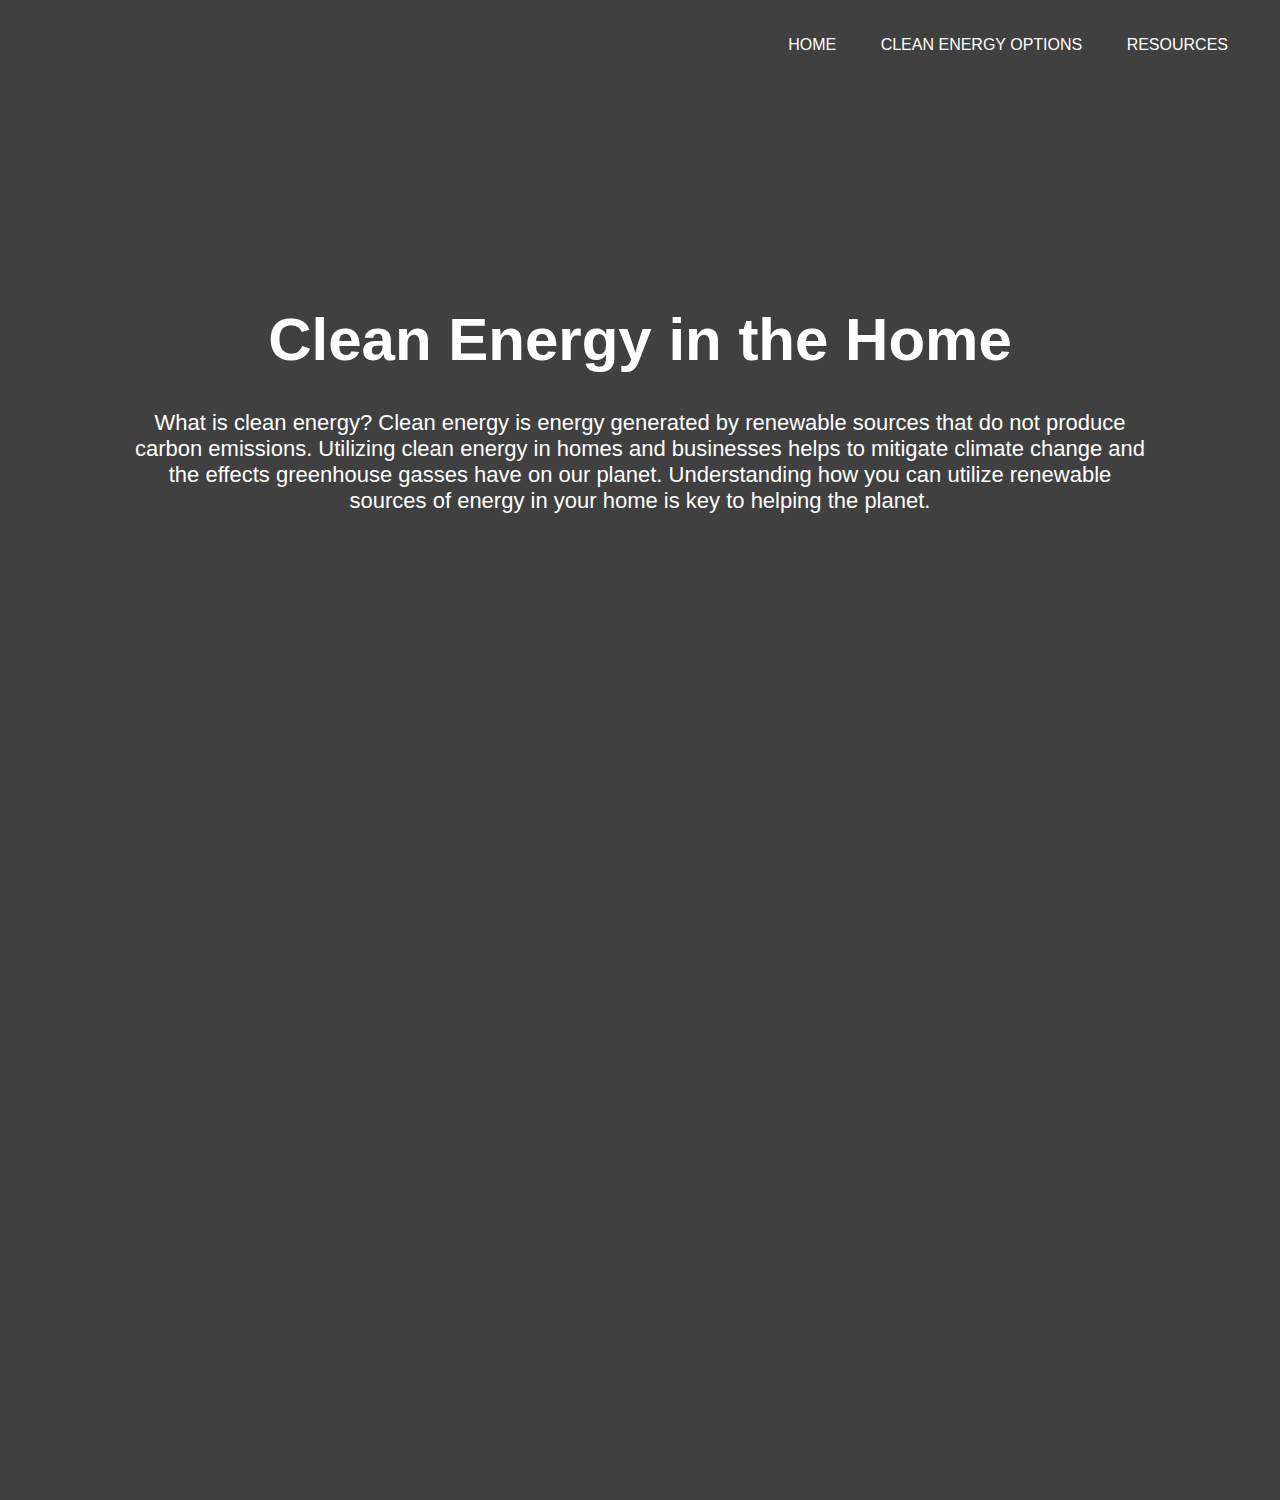
==== index.html @ e05a200f "Add files via upload" ====
<!DOCTYPE html>

<html>   

<head>
    <meta charset="utf-8">
    <meta name="viewport" content="width-device-width, initial=scale=1">
    <title>Clean Energy in the Home</title>
    <link rel="stylesheet" href="style.css">
</head>

<body>
    <div class="banner">
        <div class="navbar">
            <img src="tansparent.png" class="logo">
            <ul>
                <li><a href="index.html">Home</a></li>
                <li><a href="cleanenergy.html">Clean Energy Options</a></li>
                <li><a href="resources.html">Resources</a></li>
            </ul>
        </div>

        <div class="content">
            <h1>Clean Energy in the Home</h1>
            <br>
            <br>
            <p>What is clean energy? Clean energy is energy generated by renewable sources that do not produce carbon emissions. 
                Utilizing clean energy in homes and businesses helps to mitigate climate change and the effects greenhouse gasses have on our planet.
                Understanding how you can utilize renewable sources of energy in your home is key to helping the planet.</p>
                
        </div>

    </div>
    
    
</body>

</html>
---- style.css ----
*{
    margin: 0;
    padding: 0;
    font-family: sans-serif; 
}
.banner{
    width: 100%;
    height: 100vh;
    background-image: linear-gradient(rgba(0,0,0,0.75),rgba(0,0,0,0.75)),url(potentialbg.jpg);
    background-size: cover;
    background-position: center center;
    z-index: 0;
    height: 1500px;
}
.navbar{
    width: 95%;
    margin: auto;
    padding: 35px 0;
    display: flex;
    align-items: center;
    justify-content: space-between;

}

.navbar ul li{
    list-style: none;
    display: inline-block;
    margin: 0 20px;
    position: relative;


}
.navbar ul li a{
    text-decoration: none;
    color: #fff;
    text-transform: uppercase;

}
.navbar ul li::after{
    content: '';
    height: 3px;
    width: 0;
    background: #fff;
    position: absolute;
    left: 0;
    bottom: -5px;
    transition: 0.5s;
}
.navbar ul li:hover::after{
    width: 100%;

}
.content{
    width: 100%;
    position: absolute;
    top: 25%;
    transform: translateY(-50);
    text-align: center;
    color: #fff;
}
.content h1{
    font-size: 60px;
    margin-top: 80px;
}
.content p{
    height: 100vh;
    font-size: 22px;
    text-align: center;
    margin-left: 10%;
    margin-right: 10%;
    position: absolute;
    transform: translateY(0, -50%);


}


.content2{
    width: 100%;
    position: absolute;
    top: 25%;
    transform: translateY(-50);
    text-align: center;
    color: #fff;
}
.content2 h1{
    font-size: 60px;
    margin-top: 80px;
    color:#fff;

}
button{
    width: 200px;
    padding: 15px 0;
    text-align: center;
    margin: 20px 10px;
    border-radius: 25px;
    font-weight: bold;
    border: 2px solid #fff;
    background: transparent;
    color: #fff;
    cursor: pointer;
    position: relative;
    overflow: hidden;
}
.content3{
    width: 100%;
    position: absolute;
    top: 11%;
    transform: translateY(-50);
    text-align: left;
    color: #fff;
    white-space: normal;

}
.content3 h1{
    width: 100%;
    position: absolute;
    top: 10%;
    transform: translateY(-50);
    text-align: center;
    color: #fff;
    font-size: 60px;
}
.content3 p{
    font-size: 15px;
    text-align: left;
    position: absolute;
    margin-left: 8%;
    margin-right: 8%;
    margin-top: 12%;
    display: flex;
}
.content4{
    width: 100%;
    position: absolute;
    top: 13%;
    transform: translateY(-50);
    text-align: left;
    color: #fff;
    white-space: normal;

}
.content4 h1{
    width: 100%;
    position: absolute;
    top: 15%;
    transform: translateY(-50);
    text-align: center;
    color: #fff;
    font-size: 60px;
}
.content4 h2{
    margin-top: 6%;
    position: absolute;
    width: 100%;
    font-size: 50px;
    color: #fff;
    margin-left: 8%;
}
.content4 p{
    font-size: 20px;
    text-align: justify;
    position: absolute;
    margin-left: 8%;
    margin-right: 8%;
    margin-top: 12%;
    display: flex;
}
.content4 h3{
    margin-top: 19%;
    position: absolute;
    width: 100%;
    font-size: 50px;
    color: #fff;
    margin-left: 8%;
}
.content45 p{
    margin-top: 46%;
    font-size: 20px;
    text-align: justify;
    position: absolute;
    margin-left: 8%;
    margin-right: 8%;
    color: #fff;
}
.banner2{
    width: 100%;
    height: 100vh;
    background-image: linear-gradient(rgba(0,0,0,0.75),rgba(0,0,0,0.75)),url(bgsolar.jpg);
    background-size: cover;
    background-position: center;
    z-index: 0;
    width: cover;
    height: 1500px;
}
.banner3{
    width: 100%;
    height: 100vh;
    background-image: linear-gradient(rgba(0,0,0,0.75),rgba(0,0,0,0.75)),url(bg2.jpg);
    background-size: cover;
    background-position: center;
    z-index: 0;
}
.content5{
    width: 100%;
    position: absolute;
    top: 13%;
    transform: translateY(-50);
    text-align: left;
    color: #fff;
}
.content5 h1{
    width: 100%;
    position: absolute;
    top: 15%;
    transform: translateY(-50);
    text-align: center;
    color: #fff;
    font-size: 60px;
}
.content5 h2{
    margin-top: 6%;
    position: absolute;
    width: 100%;
    font-size: 50px;
    color: #fff;
    margin-left: 8%;
}
.content5 p{
    font-size: 20px;
    text-align: justify;
    position: absolute;
    margin-left: 8%;
    margin-right: 8%;
    margin-top: 12%;
    display: flex;
}
.content6{
    width: 100%;
    position: absolute;
    top: 13%;
    transform: translateY(-50);
    text-align: left;
    color: #fff;
}
.content6 h1{
    width: 100%;
    position: absolute;
    top: 15%;
    transform: translateY(-50);
    text-align: center;
    color: #fff;
    font-size: 60px;
}
.content6 h2{
    margin-top: 6%;
    position: absolute;
    width: 100%;
    font-size: 50px;
    color: #fff;
    margin-left: 8%;
}
.content6 p{
    font-size: 20px;
    text-align: justify;
    position: absolute;
    margin-left: 8%;
    margin-right: 8%;
    margin-top: 12%;
    display: flex;
}
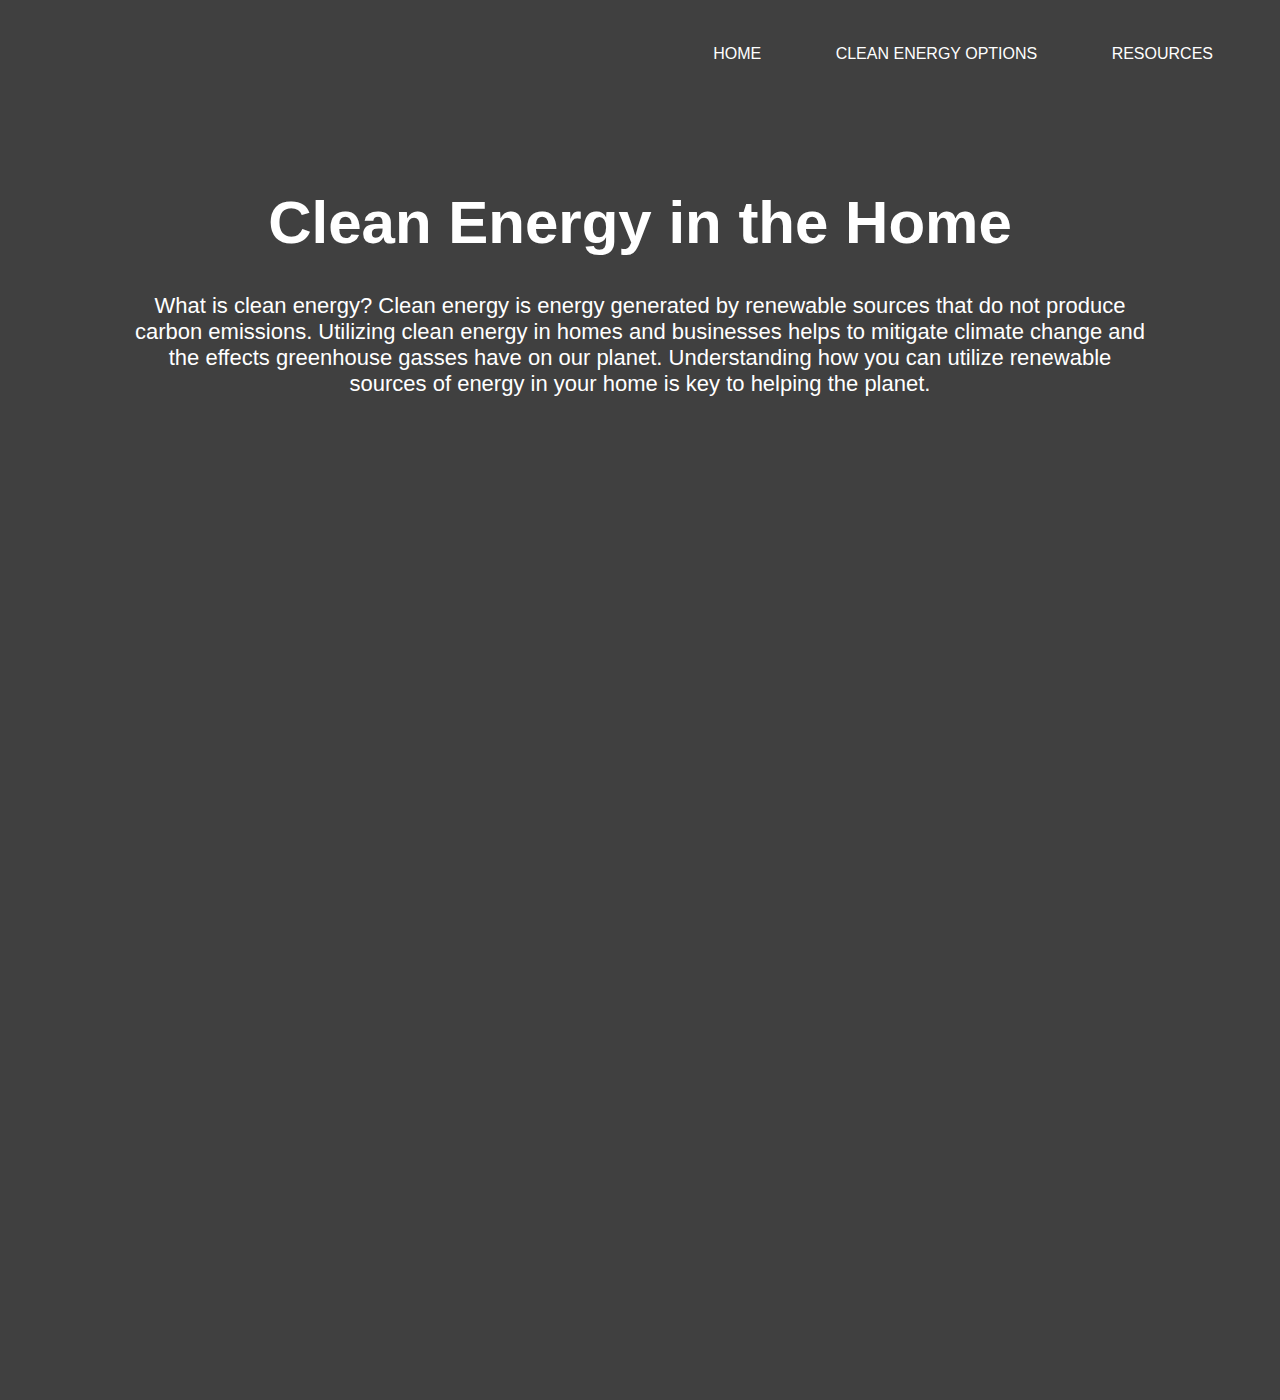
==== commit 7e9f74f2: "Add files via upload" ====
--- a/index.html
+++ b/index.html
@@ -4,6 +4,7 @@
 
 <head>
     <meta charset="utf-8">
+    <meta http-equiv="X-UA-Compatible" content="IE=edge">
     <meta name="viewport" content="width-device-width, initial=scale=1">
     <title>Clean Energy in the Home</title>
     <link rel="stylesheet" href="style.css">
@@ -15,7 +16,17 @@
             <img src="tansparent.png" class="logo">
             <ul>
                 <li><a href="index.html">Home</a></li>
-                <li><a href="cleanenergy.html">Clean Energy Options</a></li>
+                <li>
+                    <a href="cleanenergy.html">Clean Energy Options</a>
+                    <ul class="dropdown">
+                        <li><a href="solar.html"></a>SOLAR</li>
+                        <li><a href="windenergy.html"></a>WIND</li>
+                        <li><a href="geothermal.html"></a>GEOTHERMAL</li>
+                    </ul>
+                </li>
+
+                
+
                 <li><a href="resources.html">Resources</a></li>
             </ul>
         </div>
--- a/style.css
+++ b/style.css
@@ -1,18 +1,11 @@
 
 *{
-    margin: 0;
-    padding: 0;
+    margin: 0px;
+    padding: 0px;
     font-family: sans-serif; 
-}
-.banner{
-    width: 100%;
-    height: 100vh;
-    background-image: linear-gradient(rgba(0,0,0,0.75),rgba(0,0,0,0.75)),url(potentialbg.jpg);
-    background-size: cover;
-    background-position: center center;
-    z-index: 0;
-    height: 1500px;
-}
+    box-sizing: border-box;
+}
+
 .navbar{
     width: 95%;
     margin: auto;
@@ -22,20 +15,44 @@
     justify-content: space-between;
 
 }
-
+.banner{
+    width: 100%;
+    background-image: linear-gradient(rgba(0,0,0,0.75),rgba(0,0,0,0.75)),url(potentialbg.jpg);
+    background-size: cover;
+    background-position: center;
+    z-index: 0;
+    height: 1400px;
+}
 .navbar ul li{
     list-style: none;
     display: inline-block;
     margin: 0 20px;
     position: relative;
-
-
 }
 .navbar ul li a{
     text-decoration: none;
     color: #fff;
     text-transform: uppercase;
-
+    color: #fff;
+    display: block;
+    padding: 10px 15px;
+}
+.navbar ul li ul.dropdown li{
+    display: block;
+    font-size: 12px;
+    height: 39px;
+}
+.navbar ul li:hover ul.dropdown{
+    display: block;
+}
+.navbar ul li ul.dropdown{
+    width: 100%;
+    height: 130px;
+    background: #585858;
+    position: absolute;
+    z-index: 999;
+    display: none;
+    color: #fff;
 }
 .navbar ul li::after{
     content: '';
@@ -49,11 +66,9 @@
 }
 .navbar ul li:hover::after{
     width: 100%;
-
 }
 .content{
     width: 100%;
-    position: absolute;
     top: 25%;
     transform: translateY(-50);
     text-align: center;
@@ -69,16 +84,14 @@
     text-align: center;
     margin-left: 10%;
     margin-right: 10%;
-    position: absolute;
     transform: translateY(0, -50%);
-
-
-}
-
+    display: block;
+
+
+}
 
 .content2{
     width: 100%;
-    position: absolute;
     top: 25%;
     transform: translateY(-50);
     text-align: center;
@@ -106,8 +119,6 @@
 }
 .content3{
     width: 100%;
-    position: absolute;
-    top: 11%;
     transform: translateY(-50);
     text-align: left;
     color: #fff;
@@ -116,8 +127,7 @@
 }
 .content3 h1{
     width: 100%;
-    position: absolute;
-    top: 10%;
+    top: 3%;
     transform: translateY(-50);
     text-align: center;
     color: #fff;
@@ -126,148 +136,386 @@
 .content3 p{
     font-size: 15px;
     text-align: left;
-    position: absolute;
-    margin-left: 8%;
-    margin-right: 8%;
-    margin-top: 12%;
-    display: flex;
+    display: block;
 }
 .content4{
     width: 100%;
-    position: absolute;
-    top: 13%;
     transform: translateY(-50);
     text-align: left;
     color: #fff;
     white-space: normal;
 
-}
-.content4 h1{
-    width: 100%;
-    position: absolute;
-    top: 15%;
-    transform: translateY(-50);
-    text-align: center;
-    color: #fff;
-    font-size: 60px;
-}
-.content4 h2{
-    margin-top: 6%;
-    position: absolute;
-    width: 100%;
-    font-size: 50px;
-    color: #fff;
-    margin-left: 8%;
-}
-.content4 p{
-    font-size: 20px;
-    text-align: justify;
-    position: absolute;
-    margin-left: 8%;
-    margin-right: 8%;
-    margin-top: 12%;
-    display: flex;
-}
-.content4 h3{
-    margin-top: 19%;
-    position: absolute;
-    width: 100%;
-    font-size: 50px;
-    color: #fff;
-    margin-left: 8%;
-}
-.content45 p{
-    margin-top: 46%;
-    font-size: 20px;
-    text-align: justify;
-    position: absolute;
-    margin-left: 8%;
-    margin-right: 8%;
-    color: #fff;
+
 }
 .banner2{
     width: 100%;
-    height: 100vh;
+    height: 2000px;
     background-image: linear-gradient(rgba(0,0,0,0.75),rgba(0,0,0,0.75)),url(bgsolar.jpg);
     background-size: cover;
     background-position: center;
     z-index: 0;
-    width: cover;
-    height: 1500px;
+    height: 2400px;
+}
+.content4 h1{
+    width: 100%;
+    top: 3%;
+    text-align: center;
+    color: #fff;
+    font-size: 50px;
+    margin-bottom: 3%;
+    min-height: 50px;
+}
+#mainHead {
+    display: flex;
+    flex-direction: row;
+    width: 100%;
+    min-height: 50px;
+    color: #fff;
+    text-align: center;
+    padding-left: 7%;
+}
+#main-div{
+    display: flex;
+    flex-direction: row;
+    width: 100%;
+    min-height: 500px;
+    margin-top: 10px;
+    justify-content: space-between;
+}
+#left-div{
+    display: flex;
+    flex-direction: column;
+    flex-basis: 40%;
+
+}
+#sidebar-div{
+    display: flex;
+    flex-direction: column;
+    width: 100%;
+    min-height: 100px;
+    justify-content: center;
+    align-items: center;
+}
+#sidebar-div p{
+    display: flex;
+    flex-direction: column;
+    width: 100%;
+    min-height: 20px;
+    justify-content: center;
+    align-items: center;
+    color: #fff;
+    font-size: 20px;
+    padding-left: 7%; 
+}
+#right-div{
+    display: flex;
+    flex-direction: column;
+    flex-basis: 55%;
+}
+#headerBanner-div{
+    display: flex;
+    flex-direction: row;
+    width: 100%;
+    min-height: 100px;
+    justify-content: center;
+    align-items: center;
+}
+#headerBanner-div p{
+    display: flex;
+    flex-direction: row;
+    width: 100%;
+    min-height: 20px;
+    justify-content: center;
+    align-items: center;
+    color: #fff;
+    font-size: 20px;
+    padding-right: 7%;
+}
+#bodyArea-div{
+    display: flex;
+    flex-direction: row;
+    width: 100%;
+    margin-top: 10px;
+    justify-content: center;
+    align-items: center;
+    padding-right: 7%;
+}
+.responsive{
+    max-width: 75%;
+    height: auto;
+}
+.responsive{
+    max-width: 75%;
+    height: auto;
+}
+#bodyArea-div{
+    display: flex;
+    flex-direction: row;
+    width: 100%;
+    min-height: 390px;
+    justify-content: center;
+    align-items: center;
+}
+#footer-div{
+    display: flex;
+    flex-direction: row;
+    width: 100%;
+    min-height: 50px;
+    margin-top: 10px;
+    justify-content: center;
+    align-items: center;
+}
+#footer-div p{
+    display: flex;
+    flex-direction: row;
+    width: 100%;
+    min-height: 50px;
+    margin-top: 10px;
+
 }
 .banner3{
     width: 100%;
-    height: 100vh;
+    height: 1900px;
     background-image: linear-gradient(rgba(0,0,0,0.75),rgba(0,0,0,0.75)),url(bg2.jpg);
     background-size: cover;
     background-position: center;
     z-index: 0;
 }
-.content5{
-    width: 100%;
-    position: absolute;
-    top: 13%;
-    transform: translateY(-50);
+
+.content5 h1{
+    width: 100%;
+    top: 3%;
+    text-align: center;
+    color: #fff;
+    font-size: 50px;
+    margin-bottom: 3%;
+    min-height: 50px;
+}
+#wrapperWind{
+    display: flex;
+    flex-direction: column;
+    width: 100%;
+    min-height: 100px;
+    margin: auto;
+
+}
+#logoWind{
+    display: flex;
+    flex-direction: row;
+    width: 100%;
+    min-height: 35px;
+}
+#logoWind h1{
+    display: flex;
+    flex-direction: row;
+    width: 100%;
+    min-height: 35px;
+    align-items: center;
+    padding-left: 7%;
+    color: #fff;
+    margin-top: 10px;
+}
+#navWind{
+    display: flex;
+    flex-direction: row;
+    width: 100%;
+    min-height: 20px;
+    margin-top: 10px;
+    align-items: center;
+    padding-left: 7%;
+    padding-right: 7%;
+}
+#navWind p{
+    display: flex;
+    flex-direction: row;
+    width: 100%;
+    min-height: 20px;
+    margin-top: 10px;
+    align-items: center;
+    color: #fff;
+    font-size: 20px;
+}
+#headerBannerWind{
+    display: flex;
+    flex-direction: row;
+    width: 100%;
+    min-height: 100px;
+    margin-top: 10px;
+    align-items: center;
+    padding-left: 7%;
+    padding-right: 7%;
+}
+#headerBannerWind p{
+    display: flex;
+    flex-direction: row;
+    width: 100%;
+    min-height: 20px;
+    margin-top: 10px;
+    align-items: center;
+    color: #fff;
+    font-size: 20px;
+}
+#mainWind{
+    display: flex;
+    flex-direction: row;
+    width: 100%;
+    min-height: 400px;
+    padding-left: 7%;
+    padding-right: 1%;
+    margin-top: 10px;
+    justify-content: space-between;
+}
+#sidebarWind{
+    display: flex;
+    flex-direction: column;
+    flex-basis: 50%;
+    margin-top: 10px;
+}
+#bodyWind{
+    display: flex;
+    flex-direction: row;
+    flex-basis: 45%;
+    margin-top: 10px;
+
+}
+#sidebarWind p{
+    display: flex;
+    flex-direction: column;
+    flex-basis: 50%;
+    font-size: 20px;
+    color: #fff;
+}
+.content6 h1{
+    width: 100%;
+    top: 3%;
+    text-align: center;
+    color: #fff;
+    font-size: 50px;
+    margin-bottom: 3%;
+    min-height: 50px;
+}
+#wrapperGeo{
+    display: flex;
+    flex-direction: column;
+    width: 100%;
+    min-height: 100px;
+    margin: auto;
+
+}
+#logoGeo{
+    display: flex;
+    flex-direction: row;
+    width: 100%;
+    min-height: 35px;
+}
+#logoGeo h1{
+    display: flex;
+    flex-direction: row;
+    width: 100%;
+    min-height: 35px;
+    align-items: center;
+    padding-left: 7%;
+    color: #fff;
+    margin-top: 10px;
+}
+#navGeo{
+    display: flex;
+    flex-direction: row;
+    width: 100%;
+    min-height: 20px;
+    margin-top: 10px;
+    align-items: center;
+    padding-left: 7%;
+    padding-right: 7%;
+}
+#navGeo p{
+    display: flex;
+    flex-direction: row;
+    width: 100%;
+    min-height: 20px;
+    margin-top: 10px;
+    align-items: center;
+    color: #fff;
+    font-size: 20px;
+}
+#headerBannerGeo{
+    display: flex;
+    flex-direction: row;
+    width: 100%;
+    min-height: 100px;
+    margin-top: 10px;
+    align-items: center;
+    padding-left: 7%;
+    padding-right: 7%;
+}
+#headerBannerGeo p{
+    display: flex;
+    flex-direction: row;
+    width: 100%;
+    min-height: 20px;
+    margin-top: 10px;
+    align-items: center;
+    color: #fff;
+    font-size: 20px;
+}
+#mainGeo{
+    display: flex;
+    flex-direction: row;
+    width: 100%;
+    min-height: 400px;
+    padding-left: 7%;
+    padding-right: 1%;
+    margin-top: 10px;
+    justify-content: space-between;
+}
+#sidebarGeo{
+    display: flex;
+    flex-direction: column;
+    flex-basis: 50%;
+    margin-top: 10px;
+}
+#bodyGeo{
+    display: flex;
+    flex-direction: row;
+    flex-basis: 45%;
+    margin-top: 10px;
+
+}
+#sidebarGeo p{
+    display: flex;
+    flex-direction: column;
+    flex-basis: 50%;
+    font-size: 20px;
+    color: #fff;
+}
+#footerGeo{
+    display: flex;
+    flex-direction: row;
+    background-color: orange;
+}
+.banner4{
+    width: 100%;
+    height: 1700px;
+    background-image: linear-gradient(rgba(0,0,0,0.75),rgba(0,0,0,0.75)),url(geothermalbg.jpg);
+    background-size: cover;
+    background-position: center;
+}
+.content3 h1{
+    width: 100%;
+    top: 3%;
+    text-align: center;
+    color: #fff;
+    font-size: 50px;
+    margin-bottom: 3%;
+    min-height: 50px;
+}
+.content3 a{
+    color: #fff;
+    width: 100%;
+    min-height: 20px;
     text-align: left;
-    color: #fff;
-}
-.content5 h1{
-    width: 100%;
-    position: absolute;
-    top: 15%;
-    transform: translateY(-50);
-    text-align: center;
-    color: #fff;
-    font-size: 60px;
-}
-.content5 h2{
-    margin-top: 6%;
-    position: absolute;
-    width: 100%;
-    font-size: 50px;
-    color: #fff;
-    margin-left: 8%;
-}
-.content5 p{
-    font-size: 20px;
-    text-align: justify;
-    position: absolute;
-    margin-left: 8%;
-    margin-right: 8%;
-    margin-top: 12%;
-    display: flex;
-}
-.content6{
-    width: 100%;
-    position: absolute;
-    top: 13%;
-    transform: translateY(-50);
-    text-align: left;
-    color: #fff;
-}
-.content6 h1{
-    width: 100%;
-    position: absolute;
-    top: 15%;
-    transform: translateY(-50);
-    text-align: center;
-    color: #fff;
-    font-size: 60px;
-}
-.content6 h2{
-    margin-top: 6%;
-    position: absolute;
-    width: 100%;
-    font-size: 50px;
-    color: #fff;
-    margin-left: 8%;
-}
-.content6 p{
-    font-size: 20px;
-    text-align: justify;
-    position: absolute;
-    margin-left: 8%;
-    margin-right: 8%;
-    margin-top: 12%;
-    display: flex;
-}
+    padding-left: 5%;
+    padding-right: 5%;
+    font-size: 20px;
+    margin-bottom: 2%;
+}